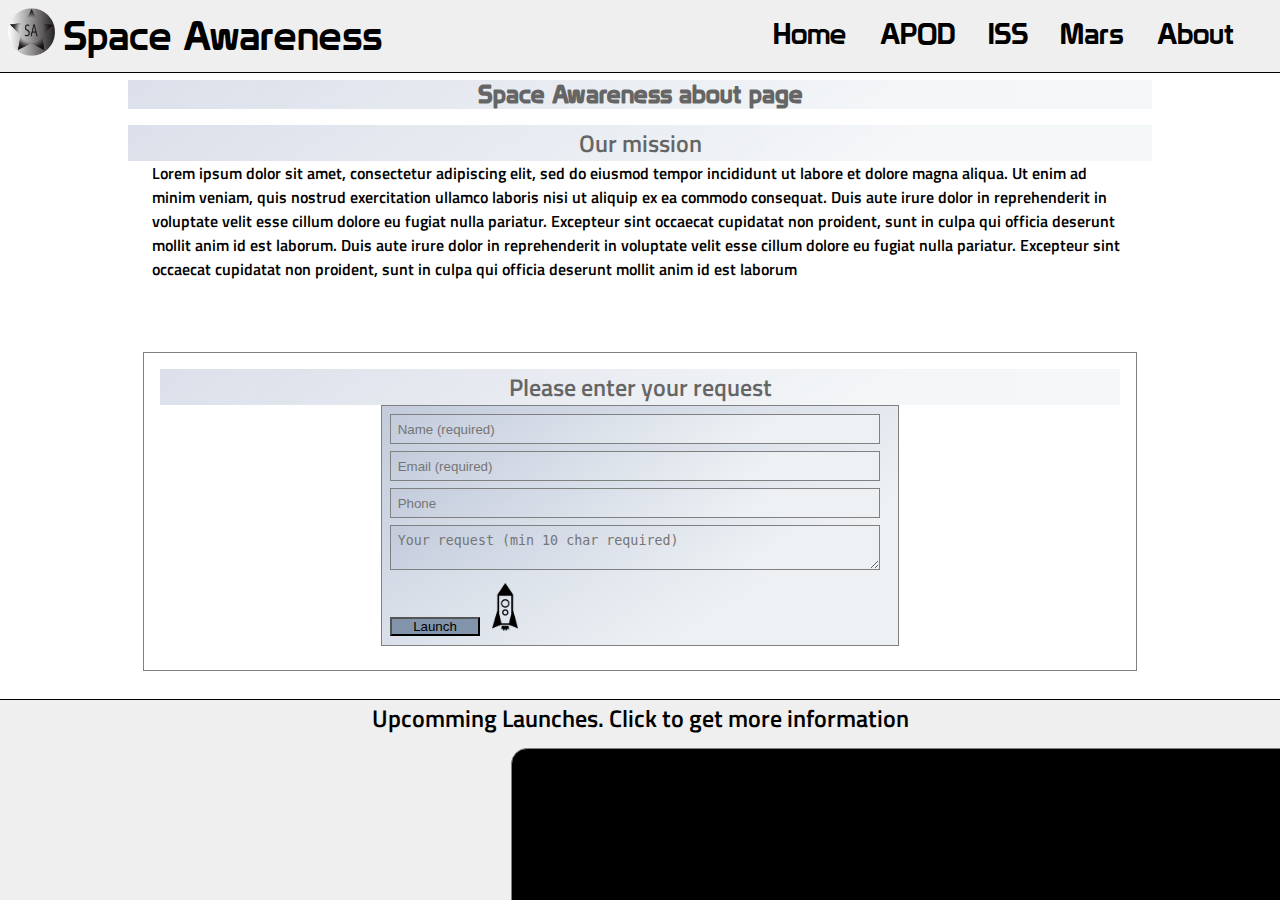
==== aw33/about.html @ 925a4441 "project exam 1" ====
<!DOCTYPE html>
<html lang="en">
    <head>
        <meta charset="UTF-8" />
        <meta name="viewport" content="width=device-width, initial-scale=1.0" />
        <meta name="description" content="Our about and contact page.">
        <title>About-Space Awareness</title>
        <link rel="title icon" href="img/Icon_star.ico"/> 
        <link href="css/style.css" rel="stylesheet" />
        <script src="js/scripts.js"></script>
    </head>

    <body>
        <header>
            <span id="header-template"></span>
            <script type="text/javascript">
                InsertModule("header-template","header.html");
              </script>
        </header>
        <main>

            <section class="section_about">
                <h1 class="pageheading">Space Awareness about page</h1>
                <h2 class="about_h2">Our mission</h2>
                <div class="about_text">
                    Lorem ipsum dolor sit amet, consectetur adipiscing elit, 
                    sed do eiusmod tempor incididunt ut labore et dolore magna aliqua. 
                    Ut enim ad minim veniam, quis nostrud exercitation ullamco laboris nisi ut aliquip ex ea commodo consequat.
                    Duis aute irure dolor in reprehenderit in voluptate velit esse cillum dolore eu fugiat nulla pariatur.
                    Excepteur sint occaecat cupidatat non proident, 
                    sunt in culpa qui officia deserunt mollit anim id est laborum. Duis aute irure dolor in 
                    reprehenderit in voluptate velit esse cillum dolore eu fugiat nulla pariatur.
                    Excepteur sint occaecat cupidatat non proident, 
                    sunt in culpa qui officia deserunt mollit anim id est laborum             
                </div>
            </section>

           
         
            <section class="section_checkout_form">
                <h2 class="checkout_h2">Please enter your request</h2>
                <div id="FormOk" class="formOkerror"></div>
                <form id="contactForm" action ="contact_result.html" onsubmit="return checkForm()" class="checkout_form" method="GET">
                    <section>
                        <input type="text" id="Name" placeholder="Name (required)" class="checkout_form"/>
                        <input type="text" id="Email" placeholder="Email (required)" class="checkout_form"/>
                        <input type="number" id="Phone" placeholder="Phone" class="checkout_form"/>
                        <textarea name="request" maxlength="100" id="request" placeholder="Your request (min 10 char required)" class="checkout_form"></textarea>
                        <div id="requestError" class="formerror">Launch error! Plaese fill all required fields</div>
                    </section>                    
                    <div>
                        <button type="submit" class="submit_button any_btn">Launch</button>
                        <img id="launch" src="img/PinClipart.com_rocket-ship-clip-art_3012131.png" class="launch_img">
                    </div>
                </form>
            </section>
            <div class="bottom"></div>        
           
        </main>
        
        <footer class="footer">
            <div id="launchmodal" class="launch-modal">
                <!--Place holder for launch Modal-->
            </div>
            <div class="footer_heading">Upcomming Launches. Click to get more information</div>
            <div id="launchlist" class="footer_section1">
                <script type="text/javascript">
                    launches("launchlist");
                </script>     
            </div>
        </footer>
    </body>
</html>
---- aw33/css/style.css ----
@font-face{
    font-family: "body";
    src: url(../fonts/TitilliumWeb-SemiBold.ttf);
 }
 
 @font-face{
    font-family: "headdings";
    src: url(../fonts/Prototype.ttf);
 }

body {
    /*background: rgb(255, 255, 255);*/
    font-family: "body", sans-serif; 
    margin:0 auto;
    padding: 0;
    width: 100%;
    /*max-width: 1024px;*/
}

header {
    width: 100%;
    margin: 0 auto;
    padding: 0;
    z-index: 1000;
    position: fixed;
    /*max-width: 1024px;*/
}

.logo {
    height: 2em;
    float: left;
    margin-left: 0.5em;
    margin-right: 0.5em;
}

.title{
    font-size: 1.5em;
    font-family: "headdings", sans-serif; 
    /*text-align: center;*/
    display: inline-block;
    margin-top: 0.1em;
}

.hamburger {
    float: right;
    margin-right: 0.5em;
    margin-top: -0.1em;
    background-repeat: no-repeat;
    background-size: contain; 
    font-weight: bolder;
    font-size: 2em;
}

.hamburger:hover {
    cursor:pointer;
 }

.search {
    background-image: url("../img/search.png");
} 

.search:hover {
    cursor:pointer;
    background-image: url("../img/search_selected.png");
 }

.cart {
    background-image: url("../img/shopping_cart.png");
} 

.cart:hover {
    cursor:pointer;
    background-image: url("../img/shopping_cart_selected.png");
 }

.profile {
    background-image: url("../img/profile.png");
} 

.profile:hover {
    cursor:pointer;
    background-image: url("../img/profile_selected.png");
 }

.top {
   background-color: #EFEFEF;
   border-bottom: 0.1em solid black;
   height: 3em;
   padding-top: 0.5em;
   width: 100%;
   margin: 0 auto;
   /*max-width: 1024px;*/
   position: fixed;
   top: 0;
}

.top>a {
    text-decoration: none;
    color: black;
}

h1 {
    font-size: 1.2em;
    font-family: "headdings", sans-serif; 
    text-align: center;
    display: inline;
    /*margin-left: 0.2em;*/
}

h2{
    color:black;
    margin-top: 0;
    text-align: center; 
    width: 100%;
    background: linear-gradient(147deg, #c3cbdc 0%, #edf1f4 74%);
    opacity: 0.6;
    font-size: 1.5em;
    display: block; 
}

h3 {
    font-weight: bolder;
}

p{
    width: 80%;
    margin: 0 auto 0.5em auto;
}

.apierror {
    color: red;
    text-align: center;
    font-size: 2em;
    background-color: black;
    border: 1px solid grey;
    border-radius: 1rem;
}

.video{
    width: 100%;
}

.img1{
    width: 100%;
}

.launch_img{
    height: 3em;
    margin-left: 0.5em;
    position: relative;
}

.launch_img_move{
    animation-name: moveRocket;
    animation-duration: 5s;
    position: relative;
}

@keyframes moveRocket {
    0%   { left:0px; top:0px;}
    100% { left:300px; top:-600px; transform:rotate(30deg)}  
}

.launch_message {
    text-align: center;
    font-size: 2em;
    width: 90vw;
    height: 75%;
    background: linear-gradient(147deg, #c3cbdc 0%, #edf1f4 74%);
    position: fixed;
    top: 100px;
    animation-name: slow_appear;
    animation-duration: 5s;
}

@keyframes slow_appear {
    0%   { opacity: 0;}
    100% { opacity: 1;}  
}


.astro_img{
    width: 15%;
    float: right;
    margin-top: -5em;
    margin-right: 1.2em;
    animation: astrowave 5s infinite;
}

@keyframes astrowave {
    0%   { transform:rotate(-30deg);}
    50% { transform:rotate(30deg)} 
    100% { transform:rotate(-30deg)}  
}

.img_small_right{
    width: 40%;
    max-height: 15em;
    max-width: 423px;
    float: right;
    margin-right: 1.5em;
    margin-left: 0.5em;
}

.astronaut_box{
    display: none;
    border: #c3cbdc solid;
    margin: 0 1em 0 1em;
    padding-left: 0.5em;
}

.pageheading {
    color:black;
    margin-top: 0;
    text-align: center; 
    width: 100%;
    background: linear-gradient(147deg, #c3cbdc 0%, #edf1f4 74%);
    opacity: 0.6;
    font-size: 1.5em;
    display: block;
}

ul {
    padding: 0;
}

li {
    margin-right: 0.5em;
}

.navmenu {
    display: none;
    border-bottom: 0.1em solid black;
    text-align: right;
    padding-right: 0.5em;
    margin:0;
}

.saerchfield {
    display: none;
    border-bottom: 0.1em solid black;
    text-align: right;
}

.searchinput {
    width: 100%;
    border-style: none;
}

.showmenu {
    display: block;
    position: fixed;
    margin: 0 auto;
    top: 3.65em;
    width: 100%;
    /*max-width: 1024px;*/
    background-color: white; 
}

.menupic {
    height: 5em;
    float: left;
    margin-top: 0.2em;
    display: none;
}

.list1 {
    list-style-type: none;
    font-size: 1.5em;
    font-family: "headdings", sans-serif;
    margin-bottom: 0.1em;
    padding-right: 0.5em;
}

.marklist1 {
    color:rgb(95, 158, 134); 
}

li>a{
    text-decoration: none;
    color: black;
}

li>a:hover{
    color:rgb(95, 158, 134);  
}

.selected a{
    color:rgb(95, 158, 134);
    font-weight: bold;
}

main {
    margin-top: 5em;
    width: 100%;
}

.wait {
    width: 1%;
    color: black;
    background-color: green;
    font-size: 3em;
    padding: 0.5em;
    text-align: center;
    margin: 0 auto;
    animation-name: bar;
    animation-duration: 10s;
}

@keyframes bar {
    0%   {width: 0%;}
    10%  {width: 9%;}
    20%  {width: 18%;}
    30%  {width: 27%;}
    40%  {width: 36%;}
    50% {width: 45%;}
    60% {width: 54%;}
    70% {width: 63%;}
    80% {width: 72%;}
    90% {width: 81%;}
    100% {width: 90%;}
}

.banner {
    width: 100%;
    height: 3em;
    border-top: 0.1em solid black;
    border-bottom: 0.1em solid black;
    margin-top: 1em;
    margin-bottom: 1em;
    position: relative;
    justify-content: center;
    display: flex;
    background-color:rgb(247, 238, 187) ;
}

.banner_common {
    width: 30%;
    height: 2em;
    border: 0.1em solid black;
    position: relative;
    margin-top: 0.4em;
}

.banner_not_last {
    margin-right: 2%;
}

.banner_middle {
    border: none;
    text-align: center;
}

.banner_middle:hover {
    background-color:rgb(255, 231, 95);
    cursor: pointer;
}

.banner_text {
    font-size: 0.8em; 
}

.banner_img_box {
    width: 100%;
    height: 100%;
    object-fit:cover;
    object-position:center;
}

.subscribe_popup {
    display: none;
    height: 8em;
    width: 80%;
    position:absolute;
    border: 0.1em solid black;
    background-color: #EFEFEF;
    z-index: 10;
    padding-top: 0.5em;
}

.buy_popup  {
    display: none;
    height: 4em;
    width: 16em;
    max-width: 300px;
    position: absolute;
    border: 0.1em solid black;
    background-color: #EFEFEF;
    z-index: 10;
    padding-top: 0.5em;
    padding-left: 0.5em;
}

.subscribe_text {
    font-size: 1em;
    text-align: center;
    display: block;
}

.subscribe_email {
    font-size: 1em;
    text-align: center;
    position: relative;
    width: 85%;
    left: 7.5%;
    margin-bottom: 0.5em;
}

.formerror {
    color: red;
    display: none;
    text-align: center;
}

.any_btn:hover {
    opacity: 0.8;
    cursor: pointer;
}

.add_to_cart_button {
    background-color:green;
    width: 6em;
    padding: 0;
    float: left;
    margin-right: 0.5em;
}

.return_button {
    background-color: #e6e4e4;
    width: 18%;
    padding: 0;
    position:absolute;
    left: 0.5em;
    top:3em;
}

.close_button {
    background-color:green;
    width: 18%;
    padding: 0;
    position: relative;
    left: 41%;
}

.cancel_button {
    background-color: #e6e4e4;
    width: 18%;
    padding: 0;
    position: relative;
    left: 30%;
}

.mars_text{
    height: 10em;
}

.section_about {
    width: 100%;
    margin-top: 1em;
    margin-bottom: 1em;
    height: 16em;
    overflow: scroll;
    overflow-x: hidden;
}

.section_common {
    width: 100%;
    margin-top: 1em;
    margin-bottom: 1em;
    /*position: relative;*/
    /*height: 5em;*/
}

.sectionbox{
    width: 100%;
    /*height: 10em;*/
}


.sectionapod{
    width: 100%;
}

.columnsection{
    width: 100%;
    display: flex;
}

.columnbox {
    width: 100%;
    height: 50%;
    margin-bottom: 0.2em;
}

.section1 {
    /*height: 10em;*/
    margin-right: 0.1em;
    width: 50%;
}

.section2 {
    margin-right: 0.1em;
    /*justify-content: center;
    display: flex;*/
    width: 50%;
}

.section3 {
    height: 10em;
}

.section4 {
    justify-content: center;
    display: flex;
    border: none;
    margin-bottom: 30%;
}

.scroll_margin {
    margin-bottom: 10em;
}



.about_h2 {
    color:black;
    margin: 0;
    text-align: center;
}

.about_text {
    color: black;
    margin: 0 1.5em 0 1.5em;
}

::-webkit-scrollbar {
    width: 0.5em;
}
  
::-webkit-scrollbar-track {
    background: #f1f1f1; 
}
   
::-webkit-scrollbar-thumb {
    background: rgb(167, 167, 167); 
}
  
::-webkit-scrollbar-thumb:hover {
    background: rgb(112, 112, 112); 
}

.checkout_h2 {
    color:black;
    margin: 0;
    text-align: center;
}

.wspeciales {
    color: black;
   margin-top: 0;
   position: absolute;
    text-align: center; 
    width: 100%;
}

.buynow {
    background-color:green;
    width: 18%;
    padding: 0;
}

.button{
    margin: 0 auto;
    /*width: 20%;*/
    width: 6em;
    text-align: center;
    padding: 0.15em;
    background-color:#8194aa;
    /*color: #FFFFFF;*/
    color: black;
    height: 1.3em;
}

.button:hover{
    font-size: 1.5em;
}

.button_link{
    text-decoration: none;
    /*color: #FFFFFF;*/
    color: black;
    background-color:none; /*set color due to wcag test*/
}

.button-center {
    margin: 0;
    position: absolute;
    top: 75%;
    left: 41%;
    -ms-transform: translateY(-25%, -59%);
    transform: translateY(-25%, -59%);
  }

.button-right  {
    width: 60%;
    margin: 0;
    position: absolute;
    top: 75%;
    left: 35%;
    -ms-transform: translateY(-25%, -5%);
    transform: translateY(-25%, -5%);
  }

.img_common {
    width: 100%;
    height: 100%;
    object-fit:cover;
    object-position: center;
}

.img_button {
    height: 3em;
}

.img_cat_1 {
    width: 100%;
    height: 100%;
    object-fit:cover;
    object-position: center;
}

.box_h3 {
    text-align: left; 
    color: white;
    width: 100%;
    margin: 0;
    position: absolute;
    background-color: black;
    opacity: 0.6;
}

.about_h3 {
    text-align: left; 
    width: 100%;
    margin: 0;
}

.about_a {
    text-decoration: none;
    display: block;
}

.about_a:hover {
    color:rgb(95, 158, 134);  
}

.box_common {
    width: 30%;
    height: 8em;
    border: 0.1em solid black;
    position: relative;
}

.box_not_last {
    margin-right: 2%;
}

.img_box {
    width: 100%;
    height: 100%;
    object-fit:cover;
    object-position: center;
}

.img_space_place {
    display: block;
    margin: auto;
    width: 50%;
}

.iss_map_txt{
    margin-bottom: 2em;
}

.apod_img {
    width: 100%;
}

.apod_txt{
    width: 80%;
    margin: 0 auto 0.5em auto;
    font-size: 0.8em;
}

.apod_copy{
    display: block;
    font-size: 1.17em;
    /*margin-block-start: 1em;*/
    margin-block-end: 0.5em;
    /*margin-inline-start: 0px;
    margin-inline-end: 0px;*/
    font-weight: bold;

}

.apod_scroll{
    overflow: scroll;
    overflow-x: hidden;
    height: 12em;
}

.s4_h2 {
    margin: 0;
    position: absolute;
    text-align: center; 
    width: 100%;
}

.s4_box_common {
    width: 30%;
    height: 6em;
    border: 0.1em solid black;
    position: relative;
    margin-top: 2.5em;
}

.s4_box_not_last {
    margin-right: 2%;
}

.s4_img_box {
    width: 100%;
    height: 100%;
    object-fit:cover;
    object-position: center;
}

.about_box_common {
    height: 8em;
    border: 0.1em solid black;
    position: relative;
    padding-left: 2%;
    background-color: #EFEFEF;
}

.about_box1 {
    width: 35%;
    margin-right: 5%;
}

.about_box2 {
    width: 50%;
}

.section_checkout {
    width: 100%;
    margin-top: 1em;
    margin-bottom: 1em;
    height: 10em;
    overflow: scroll;
    overflow-x: hidden;
}

.section_checkout_form {
    padding: 1em;
    background: white;
    width: 90%;
    margin: auto;
    border: 1px solid gray;
}

th {
    text-align: left;
    border-bottom:  1px solid grey;
}

td {
    text-align: left;
    border-bottom:  1px solid grey;
    font-size: 0.8em;
}

.order_form {
    margin: 0 auto;
    margin-bottom: 0.5em;
    padding: 1em;
    width: 95%;
    max-width: 500px;
    background: linear-gradient(147deg, #c3cbdc 0%, #edf1f4 74%);
}

.checkout_form {
    margin: auto;
    margin-bottom: 0.5em;
    padding: 0.5em;
    width: 95%;
    max-width: 500px;
    background: linear-gradient(147deg, #c3cbdc 0%, #edf1f4 74%);
    border: 1px solid grey;
}

.checkout_form_2 {
    margin: 0;
    padding: 0;
    display: flex;
    justify-content:space-between;
}

.checkout_form_3 {
    margin: 0;
    width: 35%;
    padding: 0;
    padding-left: 0.5em;
}

.checkout_form_4 {
    margin: 0;
    margin-right: 2.5%;
    width: 55%;
    padding: 0;
    padding-left: 0.5em;
}

.input_radio {
    font-size: 0.9em;
}
.checkout_h3 {
    text-align: left;
    font-size: 1em;
    margin: 0;
}

.submit_button {
    background-color:#8194aa;
    width: 18%;
    padding: 0;
    position: relative;
   
}

.contact {
    color: black;
    text-decoration: none;
    font-weight: bold;
}

.formerror {
    color: red;
    display: none;
}

.formOkerror{
    color:green;
    display: none;
    font-size: 1.5em;
    text-align: center;
}

.bottom{
    height: 3em;
}

.googlemap {
    /*height: 400px;*/
    /* The height is 400 pixels */
    /*width: 100%;*/
    /* The width is the width of the web page */
  }

  #map {
    height: 70vw;
  }

  .modalImg {
    width: 50%;
    max-height: 85%;
    object-fit:contain;
  }

  .modalH3 {
    text-align: center;
    margin-bottom: 0em;
  }

.modalTxt {
    text-align: center;
}

.modaldiv {
    float:left;
    width: 50%;
 
}

.launch-modal {
    display: none;
    position: fixed;
    z-index: 1;
    padding-top: 20%;
    left: 0;
    top: 0;
    overflow: auto;
    width: 100%;
    height: 100%;
    /*background-color: rgb(0,0,0);*/
    background-color: rgba(0,0,0,0.4);
  }

.launch-modal-content {
    height: 80%;
    box-sizing: border-box;
    background-color: #fefefe;
    margin: auto;
    /*padding: 20px;*/
    border: 0.2em solid #888;
    /*width: 100%;*/
  }
  


.footer {
    background-color: #EFEFEF;
    border-top: 0.1em solid black;
    position: fixed;
    bottom: 0;
    width: 100%;
    max-height: 200px;
    /*max-width: 1024px;*/
    margin: 0 auto;
    overflow: hidden;
 }

 .footer_heading {
     text-align: center;
     margin-bottom: 0.5em;
 }



 .footer_span {
     margin: 0 2% 0 2%;
     text-decoration: none;
     color: black;
 }

 .footer_span:hover {
   /* color:rgb(95, 158, 134); */
  
}

.footer_ft {
    display: block;
    text-decoration: none;
}

.footer_ft:hover {
    color:rgb(95, 158, 134);
}

.footer_section1 {
    /*justify-content: center;*/
    /*display: flex;*/
    width: 220em;
 }

.footerbox{
    /*width: 50em;*/
    height: 2em;
    border: 1px solid black;
    margin: 0 0.2em;
    text-align: center;
    font-size: 0.8em;
    font-weight: 900;
    /*color: rgb(222, 222, 222);*/
    color: black;
    background-color:chocolate;
    padding-top: 0.3em;
    padding-left: 0.2em;
    padding-right: 0.2em;
    text-decoration: none;
}

.footerbox:hover {
    /*background-color:rgb(95, 158, 134);*/
    background-color: #8194aa;
}

.firstfooterbox{
         animation: footermove 30s linear infinite;      
}

@keyframes footermove {
    0% { margin-left: 0px; }
    100% { margin-left: -210em; }
   }
   

 .column{
    width: 45%;
    margin-right: 0;
    padding: 0 1% 0 1%;
    text-align:center;
}

.column3{
    background-color: #D9D1C7;
}

.footer_h3 {
    text-align: center; 
    margin: 0;
}

.footer_img {
    height: 0.8em;
    margin-right: 0.05em;
}


/***************/
/*Media Queries*/

/*for desktop screen minimum 500px*/
@media only screen and (min-width: 500px) {
    .astro_img{
        width: 8%;
        margin-right: 2.2em;
    }
}

/*for desktop screen minimum 768px*/
@media only screen and (min-width: 768px) {
    .hamburger {
        display: none;
    }

    .navmenu{
        display: block;
        position: fixed;
        top: 1em;
        right: 0.5em;
        border: none;
        background-color: inherit;
    }

    .list1{
        display: inline; 
    }

    .firstfooterbox{
            animation: footermove 20s linear infinite;      
    }

    .footer_heading {
        font-size: 1.5em;
    }

    .footerbox{
        height: 3em;
        font-size: 1.2em;
    }  
    
    .footer_section1 {
        width: 320em;
     }    

     .astro_img{
        width: 63px;
        margin-right: 2.2em;
    }     
}

/*for desktop screen minimum 1024px*/
@media only screen and (min-width: 1024px) {

    .top {
        height: 4em;
     }
     
     .logo {
         height: 3em;
     }

     .list1{
        font-size: 1.8em;
    }

     .title{
        font-size: 2.5em;
    }     

    .astro_img{  
        margin-right: 4.2em;
    }
    .mars_text{
        height: 15em;
    }    
}

/*for desktop screen minimum 1025px*/
@media only screen and (min-width: 1025px) {

    .section_about {
        width: 80%;
        margin: 1em auto;
    }

    .section_checkout_form {
        width: 75%;
    }    

    .section_common {
        width: 80%;
        margin:1em auto;
    }

    .columnsection {
        margin:auto;
        width: 80%;
    }    

    .astro_img{  
        margin-right: 13%;
        margin-top: -6em;
    }

    .astronaut_box{
        width: 80%;
        margin: 1em auto;
    }    

    .launch_message {
        width: 80vw;
        left: 10vw;
    }    

    .launch-modal {
        padding-top: 7%;
    }
    
    .launch-modal-content {
        height: 80%;
        width: 80%;
    }
    .apierror {
        width: 80%;
        margin:auto;
    }   
    
    #map {
        height: 50vw;
      }  
}

/*for mobile screen smaller than 310px*/
@media only screen and (max-width: 309px) {
    .title{
        font-size: 1.4em;
    }
}
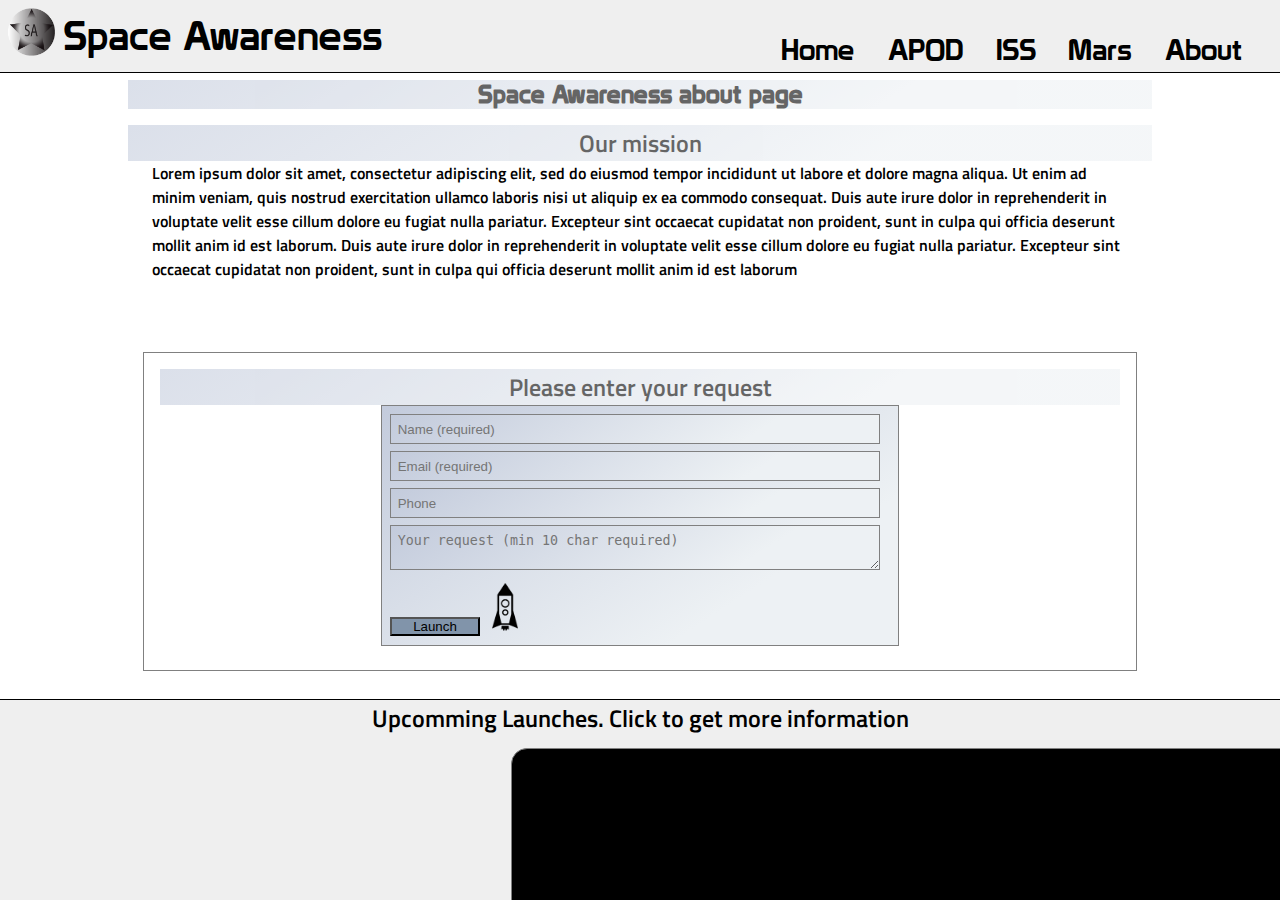
==== commit a2a9e410: "A" ====
--- a/aw33/about.html
+++ b/aw33/about.html
@@ -4,7 +4,9 @@
         <meta charset="UTF-8" />
         <meta name="viewport" content="width=device-width, initial-scale=1.0" />
         <meta name="description" content="Our about and contact page.">
-        <title>About-Space Awareness</title>
+        <meta name="keywords" content="NASA, Space exploration, ISS, MARS, launch, Astronaut, Kosmonaut, Ingenuity Mars Helicopter">
+        <meta name="author" content="Auds student">
+        <title>About and Contact page for Space Awareness</title>
         <link rel="title icon" href="img/Icon_star.ico"/> 
         <link href="css/style.css" rel="stylesheet" />
         <script src="js/scripts.js"></script>
@@ -18,7 +20,6 @@
               </script>
         </header>
         <main>
-
             <section class="section_about">
                 <h1 class="pageheading">Space Awareness about page</h1>
                 <h2 class="about_h2">Our mission</h2>
@@ -33,10 +34,7 @@
                     Excepteur sint occaecat cupidatat non proident, 
                     sunt in culpa qui officia deserunt mollit anim id est laborum             
                 </div>
-            </section>
-
-           
-         
+            </section> 
             <section class="section_checkout_form">
                 <h2 class="checkout_h2">Please enter your request</h2>
                 <div id="FormOk" class="formOkerror"></div>
@@ -50,14 +48,12 @@
                     </section>                    
                     <div>
                         <button type="submit" class="submit_button any_btn">Launch</button>
-                        <img id="launch" src="img/PinClipart.com_rocket-ship-clip-art_3012131.png" class="launch_img">
+                        <img id="launch" src="img/PinClipart.com_rocket-ship-clip-art_3012131.png" alt="Small image showing space rocket" class="launch_img">
                     </div>
                 </form>
             </section>
             <div class="bottom"></div>        
-           
-        </main>
-        
+        </main> 
         <footer class="footer">
             <div id="launchmodal" class="launch-modal">
                 <!--Place holder for launch Modal-->
@@ -71,6 +67,3 @@
         </footer>
     </body>
 </html>
-
-
-
--- a/aw33/css/style.css
+++ b/aw33/css/style.css
@@ -9,12 +9,15 @@
  }
 
 body {
-    /*background: rgb(255, 255, 255);*/
     font-family: "body", sans-serif; 
     margin:0 auto;
     padding: 0;
     width: 100%;
-    /*max-width: 1024px;*/
+}
+
+main {
+    margin-top: 5em;
+    width: 100%;
 }
 
 header {
@@ -23,7 +26,6 @@
     padding: 0;
     z-index: 1000;
     position: fixed;
-    /*max-width: 1024px;*/
 }
 
 .logo {
@@ -33,10 +35,9 @@
     margin-right: 0.5em;
 }
 
-.title{
+.title {
     font-size: 1.5em;
     font-family: "headdings", sans-serif; 
-    /*text-align: center;*/
     display: inline-block;
     margin-top: 0.1em;
 }
@@ -55,33 +56,6 @@
     cursor:pointer;
  }
 
-.search {
-    background-image: url("../img/search.png");
-} 
-
-.search:hover {
-    cursor:pointer;
-    background-image: url("../img/search_selected.png");
- }
-
-.cart {
-    background-image: url("../img/shopping_cart.png");
-} 
-
-.cart:hover {
-    cursor:pointer;
-    background-image: url("../img/shopping_cart_selected.png");
- }
-
-.profile {
-    background-image: url("../img/profile.png");
-} 
-
-.profile:hover {
-    cursor:pointer;
-    background-image: url("../img/profile_selected.png");
- }
-
 .top {
    background-color: #EFEFEF;
    border-bottom: 0.1em solid black;
@@ -89,7 +63,6 @@
    padding-top: 0.5em;
    width: 100%;
    margin: 0 auto;
-   /*max-width: 1024px;*/
    position: fixed;
    top: 0;
 }
@@ -104,7 +77,6 @@
     font-family: "headdings", sans-serif; 
     text-align: center;
     display: inline;
-    /*margin-left: 0.2em;*/
 }
 
 h2{
@@ -122,7 +94,7 @@
     font-weight: bolder;
 }
 
-p{
+p {
     width: 80%;
     margin: 0 auto 0.5em auto;
 }
@@ -136,21 +108,17 @@
     border-radius: 1rem;
 }
 
-.video{
-    width: 100%;
-}
-
-.img1{
-    width: 100%;
-}
-
-.launch_img{
+.video {
+    width: 100%;
+}
+
+.launch_img {
     height: 3em;
     margin-left: 0.5em;
     position: relative;
 }
 
-.launch_img_move{
+.launch_img_move {
     animation-name: moveRocket;
     animation-duration: 5s;
     position: relative;
@@ -178,8 +146,7 @@
     100% { opacity: 1;}  
 }
 
-
-.astro_img{
+.astro_img {
     width: 15%;
     float: right;
     margin-top: -5em;
@@ -193,7 +160,7 @@
     100% { transform:rotate(-30deg)}  
 }
 
-.img_small_right{
+.img_small_right {
     width: 40%;
     max-height: 15em;
     max-width: 423px;
@@ -202,7 +169,7 @@
     margin-left: 0.5em;
 }
 
-.astronaut_box{
+.astronaut_box {
     display: none;
     border: #c3cbdc solid;
     margin: 0 1em 0 1em;
@@ -226,25 +193,6 @@
 
 li {
     margin-right: 0.5em;
-}
-
-.navmenu {
-    display: none;
-    border-bottom: 0.1em solid black;
-    text-align: right;
-    padding-right: 0.5em;
-    margin:0;
-}
-
-.saerchfield {
-    display: none;
-    border-bottom: 0.1em solid black;
-    text-align: right;
-}
-
-.searchinput {
-    width: 100%;
-    border-style: none;
 }
 
 .showmenu {
@@ -253,15 +201,7 @@
     margin: 0 auto;
     top: 3.65em;
     width: 100%;
-    /*max-width: 1024px;*/
     background-color: white; 
-}
-
-.menupic {
-    height: 5em;
-    float: left;
-    margin-top: 0.2em;
-    display: none;
 }
 
 .list1 {
@@ -272,10 +212,6 @@
     padding-right: 0.5em;
 }
 
-.marklist1 {
-    color:rgb(95, 158, 134); 
-}
-
 li>a{
     text-decoration: none;
     color: black;
@@ -283,16 +219,6 @@
 
 li>a:hover{
     color:rgb(95, 158, 134);  
-}
-
-.selected a{
-    color:rgb(95, 158, 134);
-    font-weight: bold;
-}
-
-main {
-    margin-top: 5em;
-    width: 100%;
 }
 
 .wait {
@@ -321,91 +247,6 @@
     100% {width: 90%;}
 }
 
-.banner {
-    width: 100%;
-    height: 3em;
-    border-top: 0.1em solid black;
-    border-bottom: 0.1em solid black;
-    margin-top: 1em;
-    margin-bottom: 1em;
-    position: relative;
-    justify-content: center;
-    display: flex;
-    background-color:rgb(247, 238, 187) ;
-}
-
-.banner_common {
-    width: 30%;
-    height: 2em;
-    border: 0.1em solid black;
-    position: relative;
-    margin-top: 0.4em;
-}
-
-.banner_not_last {
-    margin-right: 2%;
-}
-
-.banner_middle {
-    border: none;
-    text-align: center;
-}
-
-.banner_middle:hover {
-    background-color:rgb(255, 231, 95);
-    cursor: pointer;
-}
-
-.banner_text {
-    font-size: 0.8em; 
-}
-
-.banner_img_box {
-    width: 100%;
-    height: 100%;
-    object-fit:cover;
-    object-position:center;
-}
-
-.subscribe_popup {
-    display: none;
-    height: 8em;
-    width: 80%;
-    position:absolute;
-    border: 0.1em solid black;
-    background-color: #EFEFEF;
-    z-index: 10;
-    padding-top: 0.5em;
-}
-
-.buy_popup  {
-    display: none;
-    height: 4em;
-    width: 16em;
-    max-width: 300px;
-    position: absolute;
-    border: 0.1em solid black;
-    background-color: #EFEFEF;
-    z-index: 10;
-    padding-top: 0.5em;
-    padding-left: 0.5em;
-}
-
-.subscribe_text {
-    font-size: 1em;
-    text-align: center;
-    display: block;
-}
-
-.subscribe_email {
-    font-size: 1em;
-    text-align: center;
-    position: relative;
-    width: 85%;
-    left: 7.5%;
-    margin-bottom: 0.5em;
-}
-
 .formerror {
     color: red;
     display: none;
@@ -415,39 +256,6 @@
 .any_btn:hover {
     opacity: 0.8;
     cursor: pointer;
-}
-
-.add_to_cart_button {
-    background-color:green;
-    width: 6em;
-    padding: 0;
-    float: left;
-    margin-right: 0.5em;
-}
-
-.return_button {
-    background-color: #e6e4e4;
-    width: 18%;
-    padding: 0;
-    position:absolute;
-    left: 0.5em;
-    top:3em;
-}
-
-.close_button {
-    background-color:green;
-    width: 18%;
-    padding: 0;
-    position: relative;
-    left: 41%;
-}
-
-.cancel_button {
-    background-color: #e6e4e4;
-    width: 18%;
-    padding: 0;
-    position: relative;
-    left: 30%;
 }
 
 .mars_text{
@@ -467,21 +275,17 @@
     width: 100%;
     margin-top: 1em;
     margin-bottom: 1em;
-    /*position: relative;*/
-    /*height: 5em;*/
-}
-
-.sectionbox{
-    width: 100%;
-    /*height: 10em;*/
-}
-
-
-.sectionapod{
-    width: 100%;
-}
-
-.columnsection{
+}
+
+.sectionbox {
+    width: 100%;
+}
+
+.sectionapod {
+    width: 100%;
+}
+
+.columnsection {
     width: 100%;
     display: flex;
 }
@@ -493,34 +297,14 @@
 }
 
 .section1 {
-    /*height: 10em;*/
     margin-right: 0.1em;
     width: 50%;
 }
 
 .section2 {
     margin-right: 0.1em;
-    /*justify-content: center;
-    display: flex;*/
     width: 50%;
 }
-
-.section3 {
-    height: 10em;
-}
-
-.section4 {
-    justify-content: center;
-    display: flex;
-    border: none;
-    margin-bottom: 30%;
-}
-
-.scroll_margin {
-    margin-bottom: 10em;
-}
-
-
 
 .about_h2 {
     color:black;
@@ -555,114 +339,24 @@
     text-align: center;
 }
 
-.wspeciales {
-    color: black;
-   margin-top: 0;
-   position: absolute;
-    text-align: center; 
-    width: 100%;
-}
-
-.buynow {
-    background-color:green;
-    width: 18%;
-    padding: 0;
-}
-
-.button{
+.button { 
     margin: 0 auto;
-    /*width: 20%;*/
     width: 6em;
     text-align: center;
     padding: 0.15em;
     background-color:#8194aa;
-    /*color: #FFFFFF;*/
     color: black;
     height: 1.3em;
 }
 
-.button:hover{
+.button:hover {
     font-size: 1.5em;
 }
 
-.button_link{
+.button_link {
     text-decoration: none;
-    /*color: #FFFFFF;*/
     color: black;
-    background-color:none; /*set color due to wcag test*/
-}
-
-.button-center {
-    margin: 0;
-    position: absolute;
-    top: 75%;
-    left: 41%;
-    -ms-transform: translateY(-25%, -59%);
-    transform: translateY(-25%, -59%);
-  }
-
-.button-right  {
-    width: 60%;
-    margin: 0;
-    position: absolute;
-    top: 75%;
-    left: 35%;
-    -ms-transform: translateY(-25%, -5%);
-    transform: translateY(-25%, -5%);
-  }
-
-.img_common {
-    width: 100%;
-    height: 100%;
-    object-fit:cover;
-    object-position: center;
-}
-
-.img_button {
-    height: 3em;
-}
-
-.img_cat_1 {
-    width: 100%;
-    height: 100%;
-    object-fit:cover;
-    object-position: center;
-}
-
-.box_h3 {
-    text-align: left; 
-    color: white;
-    width: 100%;
-    margin: 0;
-    position: absolute;
-    background-color: black;
-    opacity: 0.6;
-}
-
-.about_h3 {
-    text-align: left; 
-    width: 100%;
-    margin: 0;
-}
-
-.about_a {
-    text-decoration: none;
-    display: block;
-}
-
-.about_a:hover {
-    color:rgb(95, 158, 134);  
-}
-
-.box_common {
-    width: 30%;
-    height: 8em;
-    border: 0.1em solid black;
-    position: relative;
-}
-
-.box_not_last {
-    margin-right: 2%;
+    background-color:none;
 }
 
 .img_box {
@@ -678,7 +372,7 @@
     width: 50%;
 }
 
-.iss_map_txt{
+.iss_map_txt {
     margin-bottom: 2em;
 }
 
@@ -686,79 +380,23 @@
     width: 100%;
 }
 
-.apod_txt{
+.apod_txt {
     width: 80%;
     margin: 0 auto 0.5em auto;
     font-size: 0.8em;
 }
 
-.apod_copy{
+.apod_copy {
     display: block;
     font-size: 1.17em;
-    /*margin-block-start: 1em;*/
     margin-block-end: 0.5em;
-    /*margin-inline-start: 0px;
-    margin-inline-end: 0px;*/
     font-weight: bold;
-
-}
-
-.apod_scroll{
+}
+
+.apod_scroll {
     overflow: scroll;
     overflow-x: hidden;
     height: 12em;
-}
-
-.s4_h2 {
-    margin: 0;
-    position: absolute;
-    text-align: center; 
-    width: 100%;
-}
-
-.s4_box_common {
-    width: 30%;
-    height: 6em;
-    border: 0.1em solid black;
-    position: relative;
-    margin-top: 2.5em;
-}
-
-.s4_box_not_last {
-    margin-right: 2%;
-}
-
-.s4_img_box {
-    width: 100%;
-    height: 100%;
-    object-fit:cover;
-    object-position: center;
-}
-
-.about_box_common {
-    height: 8em;
-    border: 0.1em solid black;
-    position: relative;
-    padding-left: 2%;
-    background-color: #EFEFEF;
-}
-
-.about_box1 {
-    width: 35%;
-    margin-right: 5%;
-}
-
-.about_box2 {
-    width: 50%;
-}
-
-.section_checkout {
-    width: 100%;
-    margin-top: 1em;
-    margin-bottom: 1em;
-    height: 10em;
-    overflow: scroll;
-    overflow-x: hidden;
 }
 
 .section_checkout_form {
@@ -767,26 +405,6 @@
     width: 90%;
     margin: auto;
     border: 1px solid gray;
-}
-
-th {
-    text-align: left;
-    border-bottom:  1px solid grey;
-}
-
-td {
-    text-align: left;
-    border-bottom:  1px solid grey;
-    font-size: 0.8em;
-}
-
-.order_form {
-    margin: 0 auto;
-    margin-bottom: 0.5em;
-    padding: 1em;
-    width: 95%;
-    max-width: 500px;
-    background: linear-gradient(147deg, #c3cbdc 0%, #edf1f4 74%);
 }
 
 .checkout_form {
@@ -799,49 +417,11 @@
     border: 1px solid grey;
 }
 
-.checkout_form_2 {
-    margin: 0;
-    padding: 0;
-    display: flex;
-    justify-content:space-between;
-}
-
-.checkout_form_3 {
-    margin: 0;
-    width: 35%;
-    padding: 0;
-    padding-left: 0.5em;
-}
-
-.checkout_form_4 {
-    margin: 0;
-    margin-right: 2.5%;
-    width: 55%;
-    padding: 0;
-    padding-left: 0.5em;
-}
-
-.input_radio {
-    font-size: 0.9em;
-}
-.checkout_h3 {
-    text-align: left;
-    font-size: 1em;
-    margin: 0;
-}
-
 .submit_button {
     background-color:#8194aa;
     width: 18%;
     padding: 0;
     position: relative;
-   
-}
-
-.contact {
-    color: black;
-    text-decoration: none;
-    font-weight: bold;
 }
 
 .formerror {
@@ -849,35 +429,21 @@
     display: none;
 }
 
-.formOkerror{
-    color:green;
-    display: none;
-    font-size: 1.5em;
-    text-align: center;
-}
-
-.bottom{
+.bottom {
     height: 3em;
 }
 
-.googlemap {
-    /*height: 400px;*/
-    /* The height is 400 pixels */
-    /*width: 100%;*/
-    /* The width is the width of the web page */
-  }
-
-  #map {
+#map {
     height: 70vw;
   }
 
-  .modalImg {
+.modalImg {
     width: 50%;
     max-height: 85%;
     object-fit:contain;
   }
 
-  .modalH3 {
+.modalH3 {
     text-align: center;
     margin-bottom: 0em;
   }
@@ -889,7 +455,6 @@
 .modaldiv {
     float:left;
     width: 50%;
- 
 }
 
 .launch-modal {
@@ -902,7 +467,6 @@
     overflow: auto;
     width: 100%;
     height: 100%;
-    /*background-color: rgb(0,0,0);*/
     background-color: rgba(0,0,0,0.4);
   }
 
@@ -911,12 +475,8 @@
     box-sizing: border-box;
     background-color: #fefefe;
     margin: auto;
-    /*padding: 20px;*/
     border: 0.2em solid #888;
-    /*width: 100%;*/
-  }
-  
-
+}
 
 .footer {
     background-color: #EFEFEF;
@@ -925,7 +485,6 @@
     bottom: 0;
     width: 100%;
     max-height: 200px;
-    /*max-width: 1024px;*/
     margin: 0 auto;
     overflow: hidden;
  }
@@ -935,43 +494,17 @@
      margin-bottom: 0.5em;
  }
 
-
-
- .footer_span {
-     margin: 0 2% 0 2%;
-     text-decoration: none;
-     color: black;
- }
-
- .footer_span:hover {
-   /* color:rgb(95, 158, 134); */
-  
-}
-
-.footer_ft {
-    display: block;
-    text-decoration: none;
-}
-
-.footer_ft:hover {
-    color:rgb(95, 158, 134);
-}
-
 .footer_section1 {
-    /*justify-content: center;*/
-    /*display: flex;*/
     width: 220em;
  }
 
-.footerbox{
-    /*width: 50em;*/
+.footerbox {
     height: 2em;
     border: 1px solid black;
     margin: 0 0.2em;
     text-align: center;
     font-size: 0.8em;
     font-weight: 900;
-    /*color: rgb(222, 222, 222);*/
     color: black;
     background-color:chocolate;
     padding-top: 0.3em;
@@ -981,44 +514,21 @@
 }
 
 .footerbox:hover {
-    /*background-color:rgb(95, 158, 134);*/
     background-color: #8194aa;
 }
 
-.firstfooterbox{
-         animation: footermove 30s linear infinite;      
+.firstfooterbox {
+    animation: footermove 30s linear infinite;      
 }
 
 @keyframes footermove {
     0% { margin-left: 0px; }
     100% { margin-left: -210em; }
-   }
-   
-
- .column{
-    width: 45%;
-    margin-right: 0;
-    padding: 0 1% 0 1%;
-    text-align:center;
-}
-
-.column3{
-    background-color: #D9D1C7;
-}
-
-.footer_h3 {
-    text-align: center; 
-    margin: 0;
-}
-
-.footer_img {
-    height: 0.8em;
-    margin-right: 0.05em;
-}
-
-
-/***************/
-/*Media Queries*/
+}
+
+
+/***************************/
+/*Media Queries starts here*/
 
 /*for desktop screen minimum 500px*/
 @media only screen and (min-width: 500px) {
@@ -1062,9 +572,9 @@
     
     .footer_section1 {
         width: 320em;
-     }    
-
-     .astro_img{
+    }    
+
+    .astro_img{
         width: 63px;
         margin-right: 2.2em;
     }     
@@ -1075,17 +585,17 @@
 
     .top {
         height: 4em;
-     }
+    }
      
-     .logo {
+    .logo {
          height: 3em;
-     }
-
-     .list1{
+    }
+
+    .list1{
         font-size: 1.8em;
     }
 
-     .title{
+    .title{
         font-size: 2.5em;
     }     
 
@@ -1119,12 +629,12 @@
         width: 80%;
     }    
 
-    .astro_img{  
+    .astro_img {  
         margin-right: 13%;
         margin-top: -6em;
     }
 
-    .astronaut_box{
+    .astronaut_box {
         width: 80%;
         margin: 1em auto;
     }    
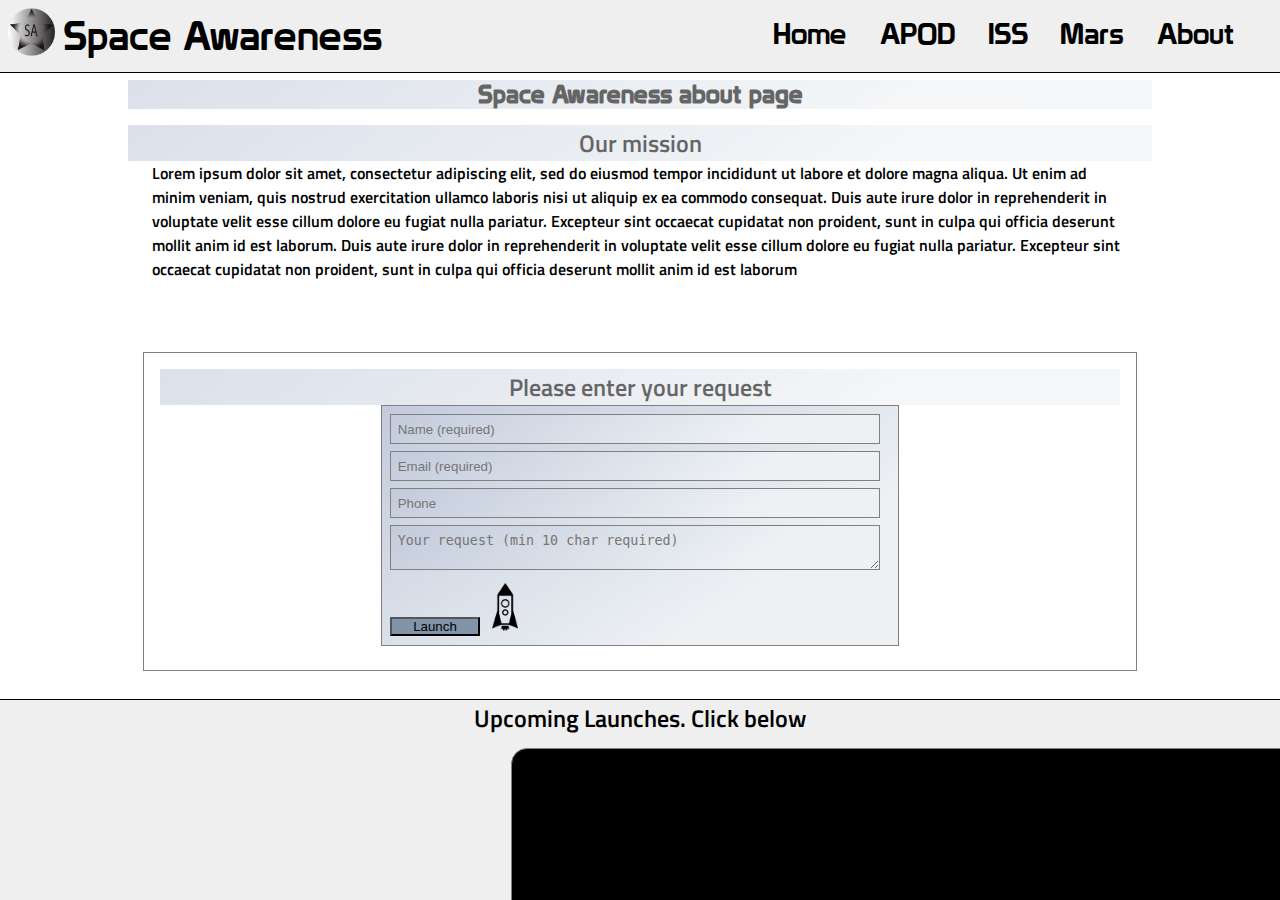
==== commit 47319529: "changed text in footer" ====
--- a/aw33/about.html
+++ b/aw33/about.html
@@ -58,7 +58,7 @@
             <div id="launchmodal" class="launch-modal">
                 <!--Place holder for launch Modal-->
             </div>
-            <div class="footer_heading">Upcomming Launches. Click to get more information</div>
+            <div class="footer_heading">Upcoming Launches. Click below</div>
             <div id="launchlist" class="footer_section1">
                 <script type="text/javascript">
                     launches("launchlist");
--- a/aw33/css/style.css
+++ b/aw33/css/style.css
@@ -185,6 +185,14 @@
     opacity: 0.6;
     font-size: 1.5em;
     display: block;
+}
+
+.navmenu {
+    display: none;
+    border-bottom: 0.1em solid black;
+    text-align: right;
+    padding-right:0.5em;
+    margin:0;
 }
 
 ul {
@@ -532,7 +540,7 @@
 
 /*for desktop screen minimum 500px*/
 @media only screen and (min-width: 500px) {
-    .astro_img{
+    .astro_img {
         width: 8%;
         margin-right: 2.2em;
     }
@@ -544,7 +552,7 @@
         display: none;
     }
 
-    .navmenu{
+    .navmenu {
         display: block;
         position: fixed;
         top: 1em;
@@ -553,11 +561,11 @@
         background-color: inherit;
     }
 
-    .list1{
+    .list1 {
         display: inline; 
     }
 
-    .firstfooterbox{
+    .firstfooterbox {
             animation: footermove 20s linear infinite;      
     }
 
@@ -565,7 +573,7 @@
         font-size: 1.5em;
     }
 
-    .footerbox{
+    .footerbox {
         height: 3em;
         font-size: 1.2em;
     }  
@@ -574,7 +582,7 @@
         width: 320em;
     }    
 
-    .astro_img{
+    .astro_img {
         width: 63px;
         margin-right: 2.2em;
     }     
